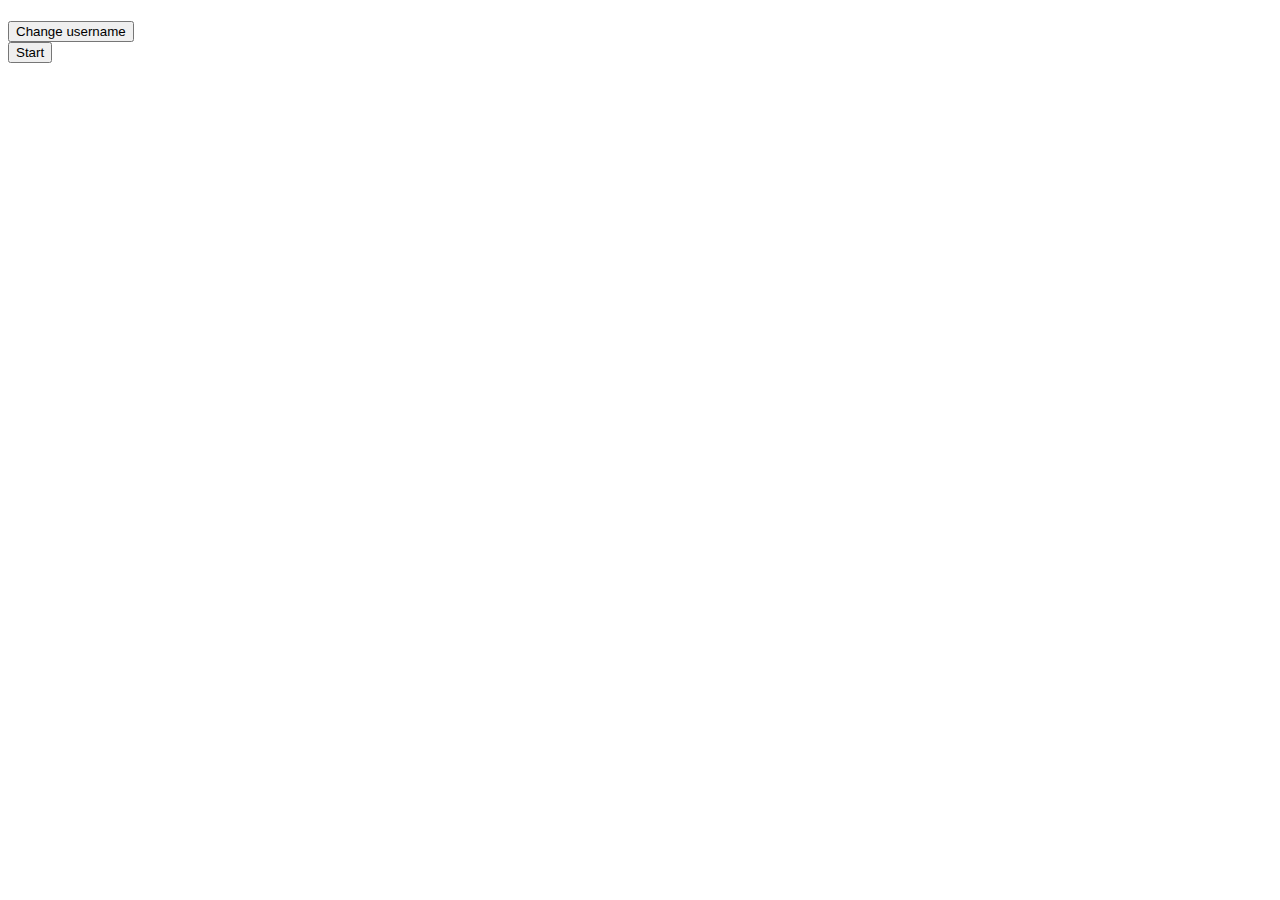
==== HTML/index.html @ 61dd9073 "add folders and relink" ====
<!DOCTYPE html>
<html lang="en">
<head>
    <meta charset="UTF-8">
    <meta http-equiv="X-UA-Compatible" content="IE=edge">
    <meta name="viewport" content="width=device-width, initial-scale=1.0">
    <link rel="stylesheet" href="main.css">
    <script defer src="/JavaScript/main.js"></script>
    <title>Laboration 1</title>
</head>

<body>
    <div class="flex column align-center">
        <h1></h1>
        <button>Change username</button>
    </div>

    <div class="flex column aling-center">
       <a href="./Apartment.html"><button>Start</button></a>
    </div>
</body>
</html>
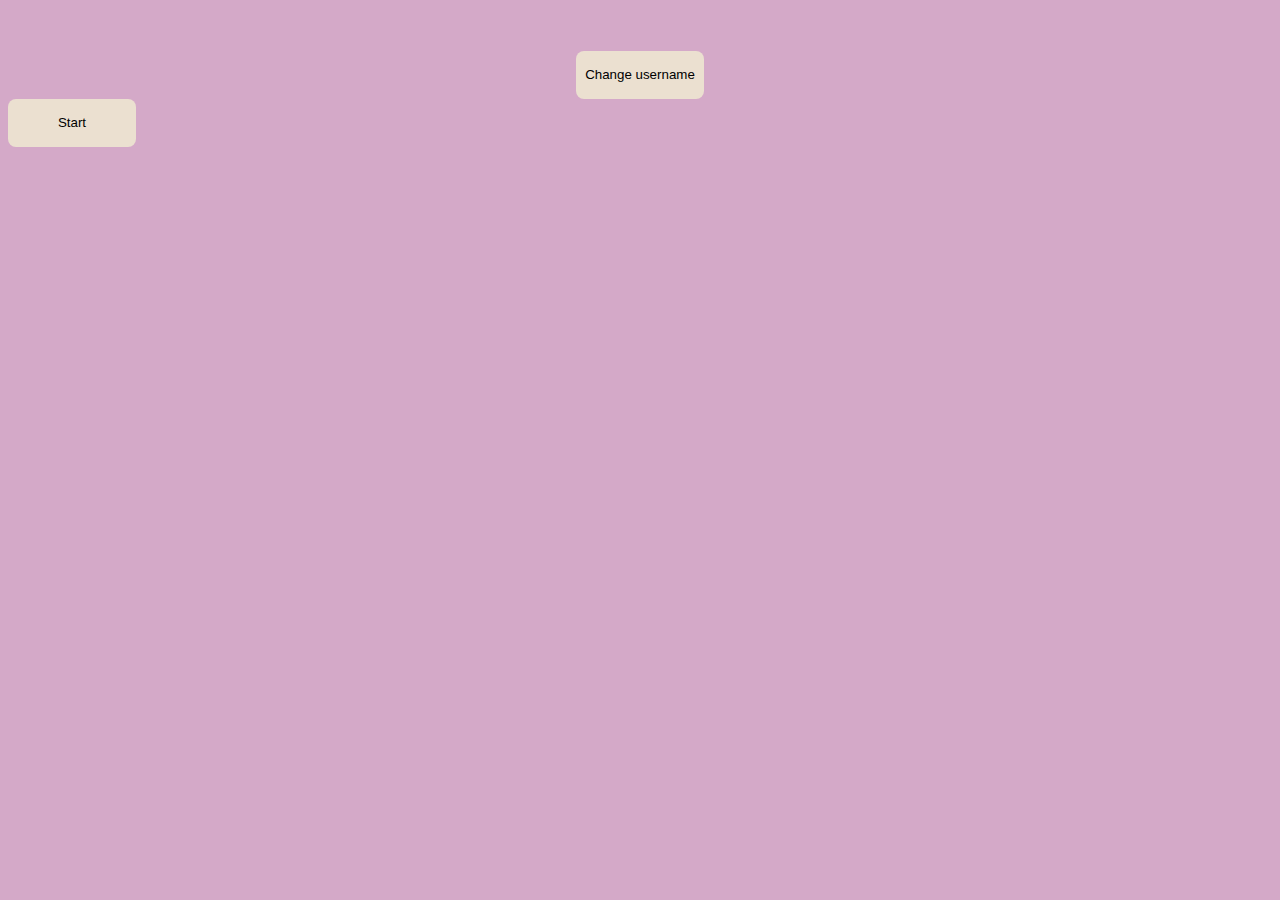
==== commit d7e048d9: "relinked correctly with ../" ====
--- a/HTML/index.html
+++ b/HTML/index.html
@@ -4,8 +4,8 @@
     <meta charset="UTF-8">
     <meta http-equiv="X-UA-Compatible" content="IE=edge">
     <meta name="viewport" content="width=device-width, initial-scale=1.0">
-    <link rel="stylesheet" href="main.css">
-    <script defer src="/JavaScript/main.js"></script>
+    <link rel="stylesheet" href="../main.css">
+    <script defer src="../JavaScript/main.js"></script>
     <title>Laboration 1</title>
 </head>
 
--- a/main.css
+++ b/main.css
@@ -0,0 +1,66 @@
+/* Specific styles */
+body {
+    background: #d4a9c8;
+}
+
+a:link {
+    color: black;
+}
+
+a:visited {
+    color: black;
+}
+
+a:hover {
+    color: #FFFF;
+}
+
+a {
+    text-decoration: none;
+}
+
+h1 {
+    color: #007A6B;
+}
+
+button {
+    width: 8rem;
+    height: 3rem;
+    border-radius: 0.5rem;
+    border: none;
+    background: #EBE0D0;
+}
+
+button:hover {
+    background: hotpink;
+    color: #FFFF;
+}
+
+nav {
+    height: 3rem;
+}
+
+/* Reusable styles */
+
+.flex {
+    display: flex;
+}
+
+.column {
+    flex-direction: column;
+}
+
+.justify-center {
+    justify-content: center;
+}
+
+.align-center {
+    align-items: center;
+}
+
+.space-evenly {
+    justify-content: space-evenly;
+}
+
+
+
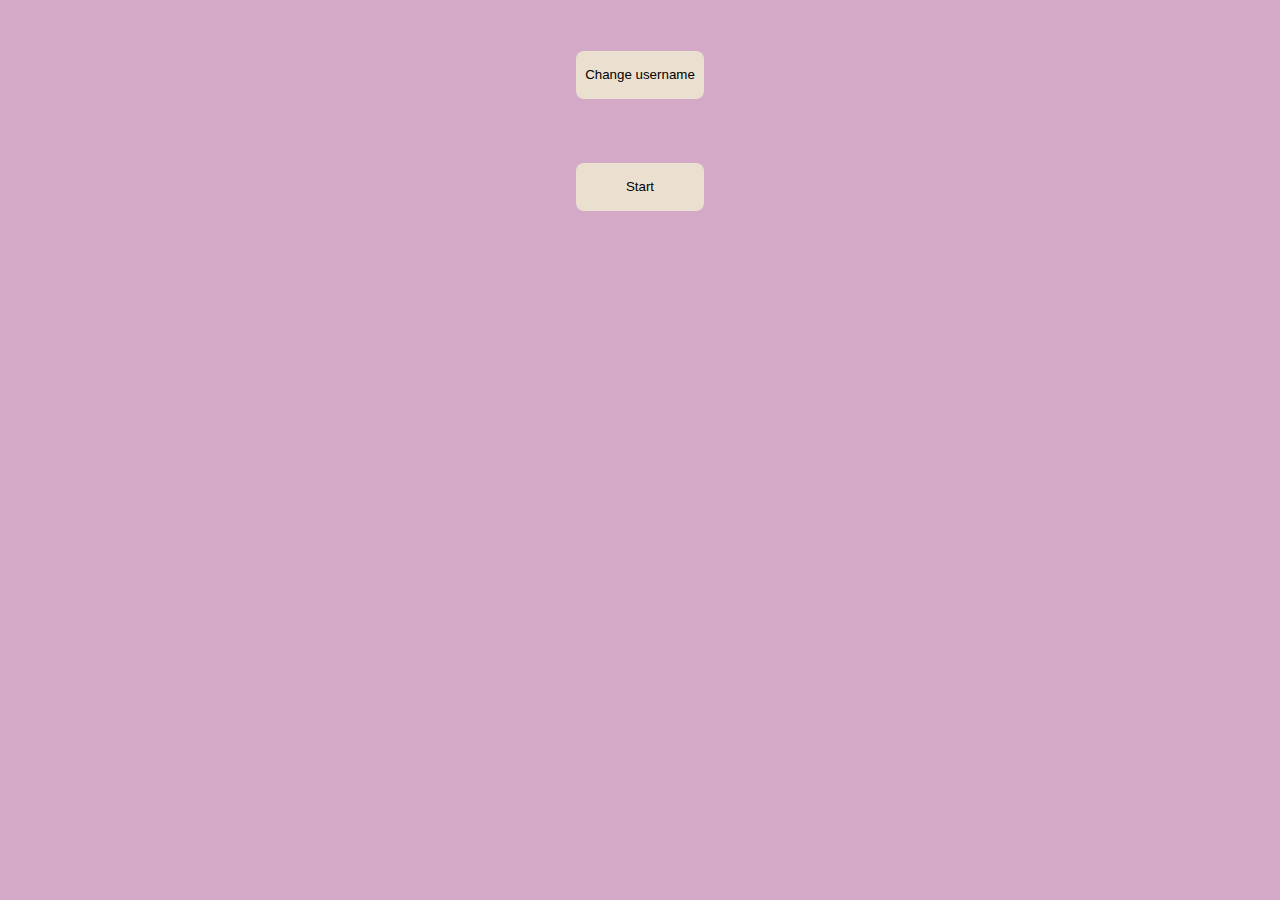
==== commit ba60eec0: "change typo and readme" ====
--- a/HTML/index.html
+++ b/HTML/index.html
@@ -15,7 +15,7 @@
         <button>Change username</button>
     </div>
 
-    <div class="flex column aling-center">
+    <div class="flex column align-center m-4">
        <a href="./Apartment.html"><button>Start</button></a>
     </div>
 </body>
--- a/main.css
+++ b/main.css
@@ -62,5 +62,8 @@
     justify-content: space-evenly;
 }
 
+.m-4 {
+    margin: 4rem;
+}
 
 
